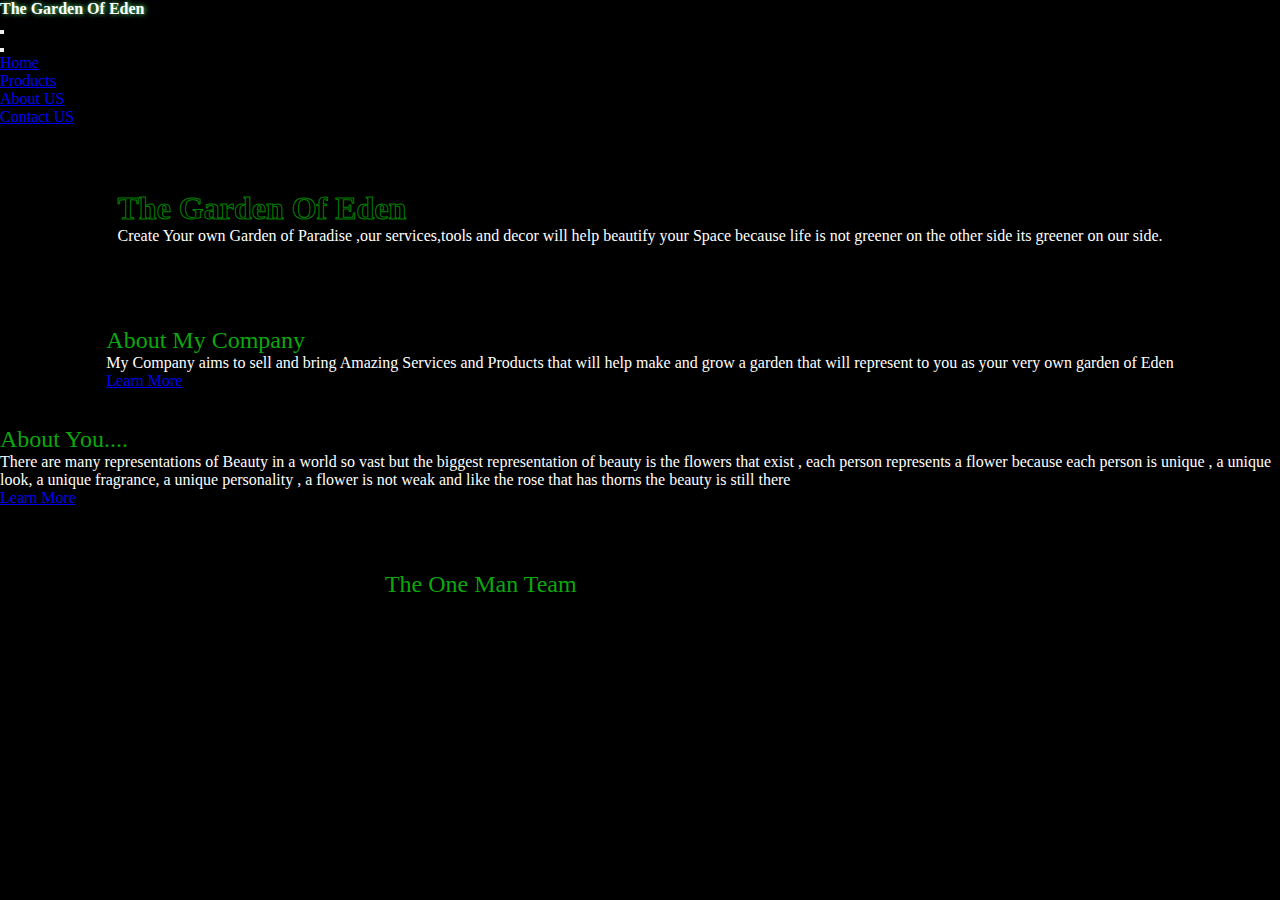
==== assets/pages/About.html @ 50a1ad64 "about" ====
<!DOCTYPE html>
<html lang="en">
<head>
    <meta charset="UTF-8">
    <meta http-equiv="X-UA-Compatible" content="IE=edge">
    <meta name="viewport" content="width=device-width, initial-scale=1.0">
    <title>About</title>
    <link rel="stylesheet" href="/assets/style/about.css">
    <script
      src="https://cdn.jsdelivr.net/npm/@popperjs/core@2.11.8/dist/umd/popper.min.js"
      integrity="sha384-I7E8VVD/ismYTF4hNIPjVp/Zjvgyol6VFvRkX/vR+Vc4jQkC+hVqc2pM8ODewa9r"
      crossorigin="anonymous"
    ></script>
    <script
      src="https://cdn.jsdelivr.net/npm/bootstrap@5.3.0/dist/js/bootstrap.min.js"
      integrity="sha384-fbbOQedDUMZZ5KreZpsbe1LCZPVmfTnH7ois6mU1QK+m14rQ1l2bGBq41eYeM/fS"
      crossorigin="anonymous"
    ></script>
    <link
      href="https://cdn.jsdelivr.net/npm/bootstrap@5.3.0/dist/css/bootstrap.min.css"
      rel="stylesheet"
      integrity="sha384-9ndCyUaIbzAi2FUVXJi0CjmCapSmO7SnpJef0486qhLnuZ2cdeRhO02iuK6FUUVM"
      crossorigin="anonymous"
    />
</head>
<body>
    <header>
        <nav class="navbar navbar-dark bg-dark sticky-top">
  <div class="container-fluid">
    <div class="logo-container">
      <div class="logo">
        <span class="text-head">The Garden Of Eden</span></a>
      </div>
    </div>
    <button class="navbar-toggler" type="button" data-bs-toggle="offcanvas" data-bs-target="#offcanvasDarkNavbar" aria-controls="offcanvasDarkNavbar">
      <span class="navbar-toggler-icon"></span>
    </button>
    <div class="offcanvas offcanvas-end text-bg-dark" tabindex="-1" id="offcanvasDarkNavbar" aria-labelledby="offcanvasDarkNavbarLabel">
      <div class="offcanvas-header">
        <h5 class="offcanvas-title" id="offcanvasDarkNavbarLabel"></h5>
        <button type="button" class="btn-close btn-close-white" data-bs-dismiss="offcanvas" aria-label="Close"></button>
      </div>
      <div class="offcanvas-body">
        <ul class="navbar-nav justify-content-end flex-grow-1 pe-3">
          <li class="nav-item">
            <a class="nav-link active" aria-current="page" href="#"><span class="nav-1">Home</span></a>
          </li>
          <li class="nav-item">
            <a class="nav-link" href="#"><span class="nav-1">Products</span></a>
          </li>
          <li class="nav-item">
            <a class="nav-link" href="#"><span class="nav-1">About US</span></a>
          </li>
          <li class="nav-item">
            <a class="nav-link" href="#"><span class="nav-1">Contact US</span></a>
          </li>
        </ul>
      </div>
    </div>
  </div>
</nav>
    </header>
    <main>
        <div>
            <div class="container py-5">
              <div class="row h-100 align-items-center py-5">
                <div class="col-lg-6">
                  <h1 class="display-4">The Garden Of Eden</h1>
                  <p class="lead text-muted mb-0">Create Your own Garden of Paradise ,our services,tools and decor will help beautify your Space because life is not greener on the other side its greener on our side. </p>
                  
                </div>
                <div class="col-lg-6 d-none d-lg-block"><img src="https://i.postimg.cc/D05RhZxn/pexels-torsten-dettlaff-59321.jpg" alt="" class="img-fluid"></div>
              </div>
            </div>
          </div>
          
          <div class="py-5">
            <div class="container py-5">
              <div class="row align-items-center mb-5">
                <div class="col-lg-6 order-2 order-lg-1"><i class="fa fa-bar-chart fa-2x mb-3 text-primary"></i>
                  <h2 class="font-weight-light">About My Company</h2>
                  <p class="font-italic text-muted mb-4">My Company aims to sell and bring Amazing Services and Products that will help make and grow a garden that will represent to you as your very own garden of Eden</p><a href="#" class="btn btn-light px-5 rounded-pill shadow-sm">Learn More</a>
                </div>
                <div class="col-lg-5 px-5 mx-auto order-1 order-lg-2"><img src="https://i.postimg.cc/KvR79Ygn/pexels-anna-shvets-5027612-1.jpg" alt="" class="img-fluid mb-4 mb-lg-0"></div>
              </div>
              <div class="row align-items-center">
                <div class="col-lg-5 px-5 mx-auto"><img src="https://i.postimg.cc/DwnXWzf1/pexels-quang-nguyen-vinh-12739673-1.jpg" alt="" class="img-fluid mb-4 mb-lg-0"></div>
                <div class="col-lg-6"><i class="fa fa-leaf fa-2x mb-3 text-primary"></i>
                  <h2 class="font-weight-light">About You....</h2>
                  <p class="font-italic text-muted mb-4">There are many representations of Beauty in a world so vast but the biggest representation of beauty is the flowers that exist , each person represents a flower because each person is unique , a unique look, a unique fragrance, a unique personality , a flower is not weak and like the rose that has thorns the beauty is still there</p><a href="#" class="btn btn-light px-5 rounded-pill shadow-sm">Learn More</a>
                </div>
              </div>
            </div>
          </div>
          
          <div class="py-5">
            <div class="container py-5">
              <div class=>
                <div>
                  <h2 class="display-4 font-weight-light">The One Man Team</h2>
                  <p class="font-italic text-light">My name is Zubair Matthee I am the CEO and Founder of The Garden Of Eden</p>
                </div>
              </div>
          
              <div class="row text-center">
                <!-- Team item-->
                <div class="mb-5 img">
                  <div class="bg-dark rounded shadow-sm py-5 px-4"><img src="https://i.postimg.cc/pV6qcpRR/me.jpg" alt="" width="100" class="img-fluid mb-3 ">
                    <h5 class="mb-0 text-light">Zubair Matthee</h5><span class="small text-uppercase text-light">CEO - Founder</span>
                    <ul class="social mb-0 list-inline mt-3">
                      <li class="list-inline-item"><a href="#" class="social-link"><i class="fa fa-facebook-f"></i></a></li>
                      <li class="list-inline-item"><a href="#" class="social-link"><i class="fa fa-twitter"></i></a></li>
                      <li class="list-inline-item"><a href="#" class="social-link"><i class="fa fa-instagram"></i></a></li>
                      <li class="list-inline-item"><a href="#" class="social-link"><i class="fa fa-linkedin"></i></a></li>
                    </ul>
                  </div>
                </div>
                <!-- End-->
          
                          
              </div>
            </div>
          </div>
          
    </main>
   

    
        <script src="https://unpkg.com/aos@2.3.1/dist/aos.js"></script>
        <script src="https://kit.fontawesome.com/95273b878a.js" crossorigin="anonymous"></script>
</body>
</html>
---- assets/style/about.css ----
* {
    padding: 0;
    margin: 0;
    box-sizing: border-box;
}
.text-head {
    color: rgb(255, 255, 255);
    font-weight: 900;
    text-shadow: 1px 0.1px 5px rgb(96, 243, 128);
    font-family: 'Cardo', serif;
}
.navbar.navbar-dark.bg-dark.sticky-top {
    background-color: black !important;
}
.offcanvas.offcanvas-end.text-bg-dark {
    background-color: black !important;
}
.nav-1:hover {
    color: rgb(20, 255, 1);
    font-weight: 500 ;
    box-shadow: rgb(20, 255, 90) 2px 2px 9px 2px;
    transition: 350ms all;
    border-top-right-radius: 50px;
    border-bottom-right-radius: 50px;
    padding: 14px;
    background-color: rgb(0, 0, 0) !important ;
    width: 90px !important
}

body {
    background-color: black !important;
 
}



.hero {
    border: 0.1px solid green;
    width: 70rem;
    height: 12rem;
}

.hero-content {
    margin: 2rem ;
    display: flex;
    align-items: center;
    justify-content: center;
}

.container {
    display: grid;
    place-items: center;
    margin-top: 4rem;


}

.img-fluid {
    border-radius: 20px;
}

h2 {
    color: rgb(12, 167, 12) !important;
    font-weight: 100 !important;
}

h1 {
    font-weight: 800 !important;
    background: url('https://i.postimg.cc/x8qVDK94/wallpaperflare-com-wallpaper-4-2.jpg') no-repeat;
    -webkit-background-clip: text;
    -webkit-text-fill-color: transparent;
    -webkit-text-stroke: 1px green ;
}

.lead.text-muted.mb-0{
    color: white !important;
}

.font-italic.text-muted.mb-4 {
    color: white !important;
}

.row.text-center {
  
    width: 15rem;
}
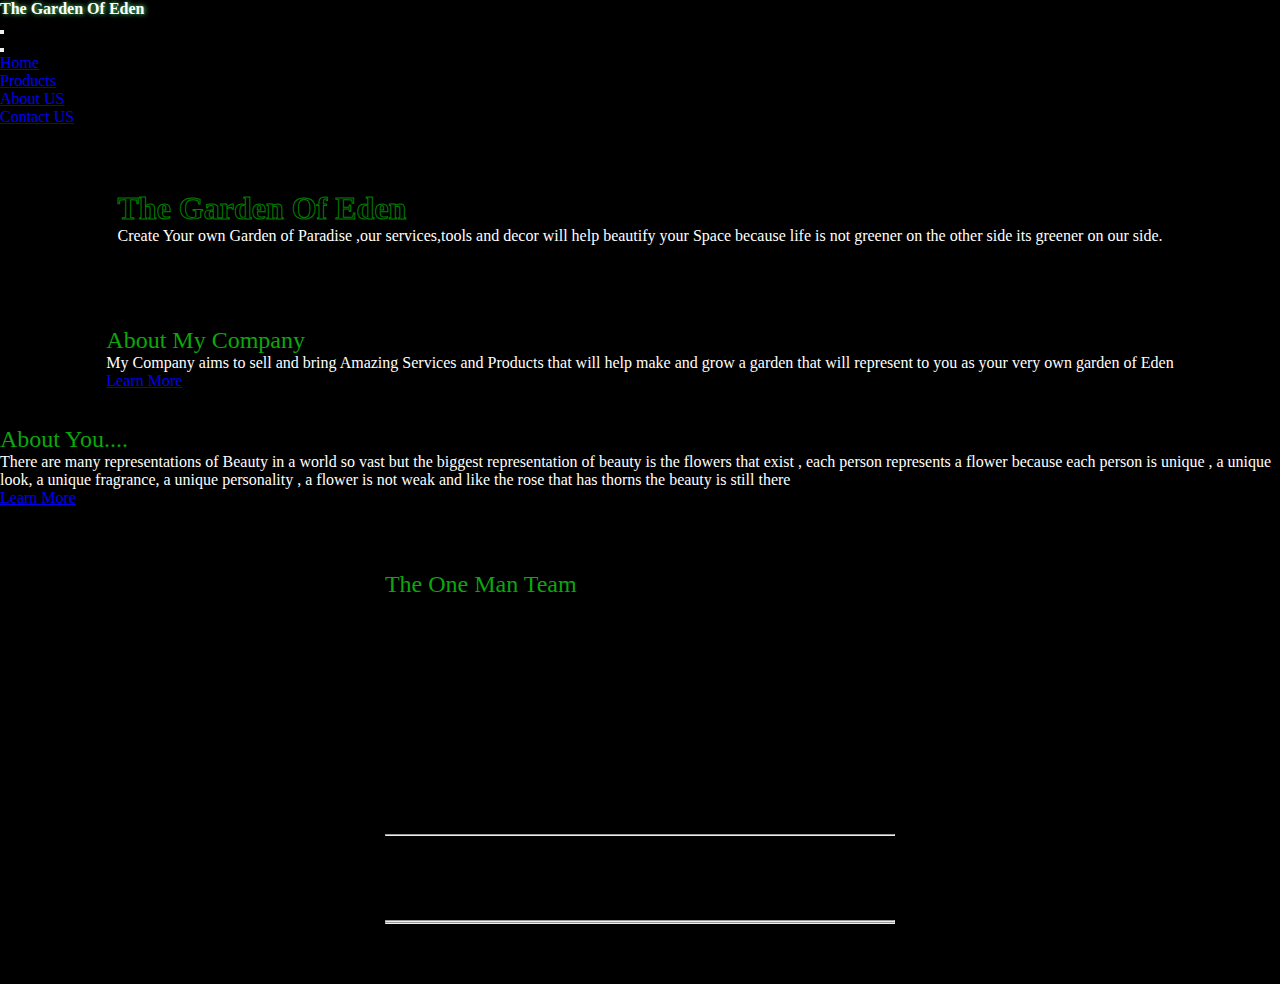
==== commit b86ec7c6: "about" ====
--- a/assets/pages/About.html
+++ b/assets/pages/About.html
@@ -123,7 +123,136 @@
           </div>
           
     </main>
-   
+    <footer
+    class="text-center text-lg-start text-white"
+  
+    >
+<!-- Grid container -->
+<div class="container p-4 pb-0">
+<!-- Section: Links -->
+<section class="">
+  <!--Grid row-->
+  <div class="row">
+    <!-- Grid column -->
+    <div class="col-md-3 col-lg-3 col-xl-3 mx-auto mt-3">
+      <h6 class="text-uppercase mb-4 font-weight-bold">
+        The Garden Of Eden
+      </h6>
+      <p>
+        They say life is greener on the other side but make your life greener on our side
+      </p>
+    </div>
+    <!-- Grid column -->
+
+    <hr class="w-100 clearfix d-md-none" />
+
+    <!-- Grid column -->
+    <div class="col-md-2 col-lg-2 col-xl-2 mx-auto mt-3">
+      <h6 class="text-uppercase mb-4 font-weight-bold">Pages</h6>
+      <p>
+        <a class="text-white">Home</a>
+      </p>
+      <p>
+        <a class="text-white">Products</a>
+      </p>
+      <p>
+        <a class="text-white">About US</a>
+      </p>
+      <p>
+        <a class="text-white">Contact US</a>
+      </p>
+    </div>
+    <!-- Grid column -->
+
+    <hr class="w-100 clearfix d-md-none" />
+
+    <!-- Grid column -->
+    <hr class="w-100 clearfix d-md-none" />
+
+    <!-- Grid column -->
+    <div class="col-md-4 col-lg-3 col-xl-3 mx-auto mt-3">
+      <h6 class="text-uppercase mb-4 font-weight-bold">Contact</h6>
+      <p><i class="fas fa-envelope mr-3"></i> TheGardenOfEden0@gmail.com</p>
+    </div>
+    <!-- Grid column -->
+
+    <!-- Grid column -->
+    <div class="col-md-3 col-lg-2 col-xl-2 mx-auto mt-3">
+      <h6 class="text-uppercase mb-4 font-weight-bold">Follow us</h6>
+
+      <!-- Facebook -->
+      <a
+         class="btn btn-primary btn-floating m-1"
+         style="background-color: #3b5998"
+         href="#!"
+         role="button"
+         ><i class="fab fa-facebook-f"></i
+        ></a>
+
+      <!-- Twitter -->
+      <a
+         class="btn btn-primary btn-floating m-1"
+         style="background-color: #55acee"
+         href="#!"
+         role="button"
+         ><i class="fab fa-twitter"></i
+        ></a>
+
+      <!-- Google -->
+      <a
+         class="btn btn-primary btn-floating m-1"
+         style="background-color: #dd4b39"
+         href="#!"
+         role="button"
+         ><i class="fab fa-google"></i
+        ></a>
+
+      <!-- Instagram -->
+      <a
+         class="btn btn-primary btn-floating m-1"
+         style="background-color: #ac2bac"
+         href="#!"
+         role="button"
+         ><i class="fab fa-instagram"></i
+        ></a>
+
+      <!-- Linkedin -->
+      <a
+         class="btn btn-primary btn-floating m-1"
+         style="background-color: #0082ca"
+         href="#!"
+         role="button"
+         ><i class="fab fa-linkedin-in"></i
+        ></a>
+      <!-- Github -->
+      <a
+         class="btn btn-primary btn-floating m-1"
+         style="background-color: #333333"
+         href="#!"
+         role="button"
+         ><i class="fab fa-github"></i
+        ></a>
+    </div>
+  </div>
+  <!--Grid row-->
+</section>
+<!-- Section: Links -->
+</div>
+<!-- Grid container -->
+
+<!-- Copyright -->
+<div
+   class="text-center p-3"
+   style="background-color: rgba(0, 0, 0, 0.2)"
+   >
+© 2023 Garden Of Eden
+<a class="text-white" href="https://mdbootstrap.com/"
+   ></a
+  >
+</div>
+<!-- Copyright -->
+</footer>
+
 
     
         <script src="https://unpkg.com/aos@2.3.1/dist/aos.js"></script>
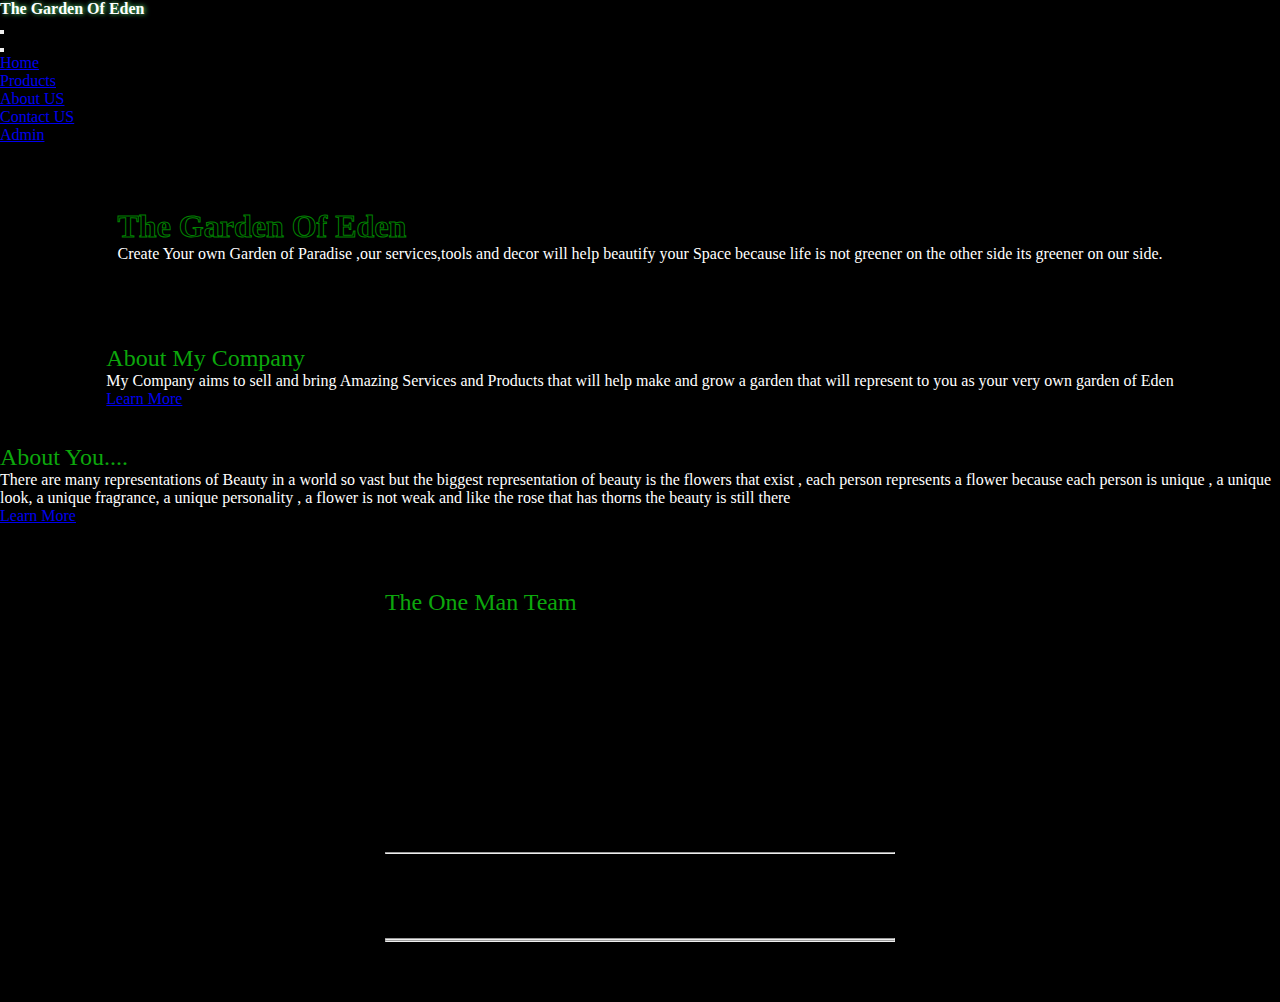
==== commit 459d1154: "TheGardenOfEden" ====
--- a/assets/pages/About.html
+++ b/assets/pages/About.html
@@ -43,16 +43,19 @@
       <div class="offcanvas-body">
         <ul class="navbar-nav justify-content-end flex-grow-1 pe-3">
           <li class="nav-item">
-            <a class="nav-link active" aria-current="page" href="#"><span class="nav-1">Home</span></a>
-          </li>
-          <li class="nav-item">
-            <a class="nav-link" href="#"><span class="nav-1">Products</span></a>
-          </li>
-          <li class="nav-item">
-            <a class="nav-link" href="#"><span class="nav-1">About US</span></a>
-          </li>
-          <li class="nav-item">
-            <a class="nav-link" href="#"><span class="nav-1">Contact US</span></a>
+            <a class="nav-link" aria-current="page" href="/index.html"><span class="nav-1">Home</span></a>
+          </li>
+          <li class="nav-item">
+            <a class="nav-link" href="/assets/pages/products.html"><span class="nav-1">Products</span></a>
+          </li>
+          <li class="nav-item">
+            <a class="nav-link active" href="/assets/pages/About.html"><span class="nav-1">About US</span></a>
+          </li>
+          <li class="nav-item">
+            <a class="nav-link" href="/assets/pages/contact.html"><span class="nav-1">Contact US</span></a>
+          </li>
+          <li class="nav-item">
+            <a class="nav-link" href="/assets/pages/contact.html"><span class="nav-1">Admin</span></a>
           </li>
         </ul>
       </div>
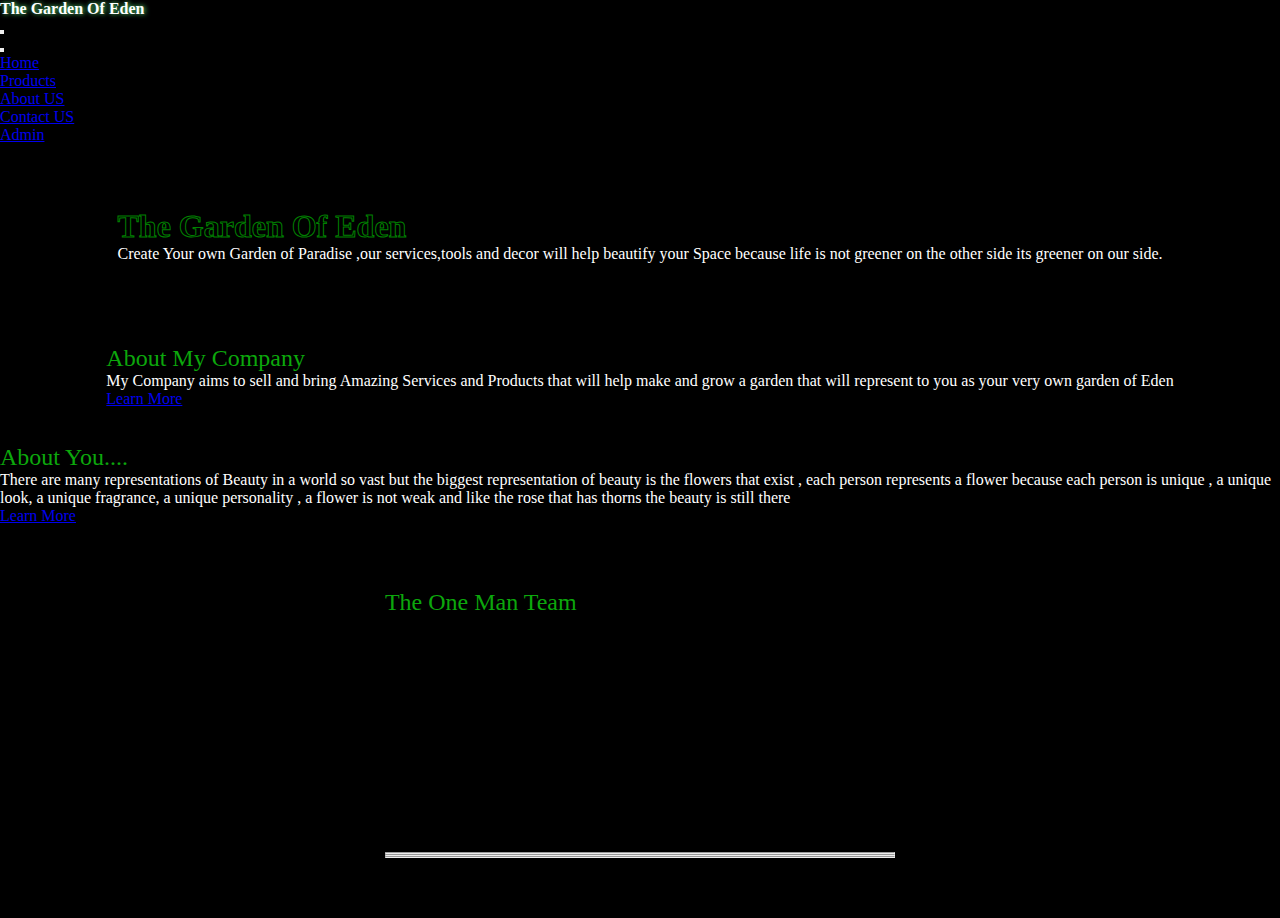
==== commit d2fc07db: "TheGardenOfEden" ====
--- a/assets/pages/About.html
+++ b/assets/pages/About.html
@@ -149,23 +149,6 @@
 
     <hr class="w-100 clearfix d-md-none" />
 
-    <!-- Grid column -->
-    <div class="col-md-2 col-lg-2 col-xl-2 mx-auto mt-3">
-      <h6 class="text-uppercase mb-4 font-weight-bold">Pages</h6>
-      <p>
-        <a class="text-white">Home</a>
-      </p>
-      <p>
-        <a class="text-white">Products</a>
-      </p>
-      <p>
-        <a class="text-white">About US</a>
-      </p>
-      <p>
-        <a class="text-white">Contact US</a>
-      </p>
-    </div>
-    <!-- Grid column -->
 
     <hr class="w-100 clearfix d-md-none" />
 
